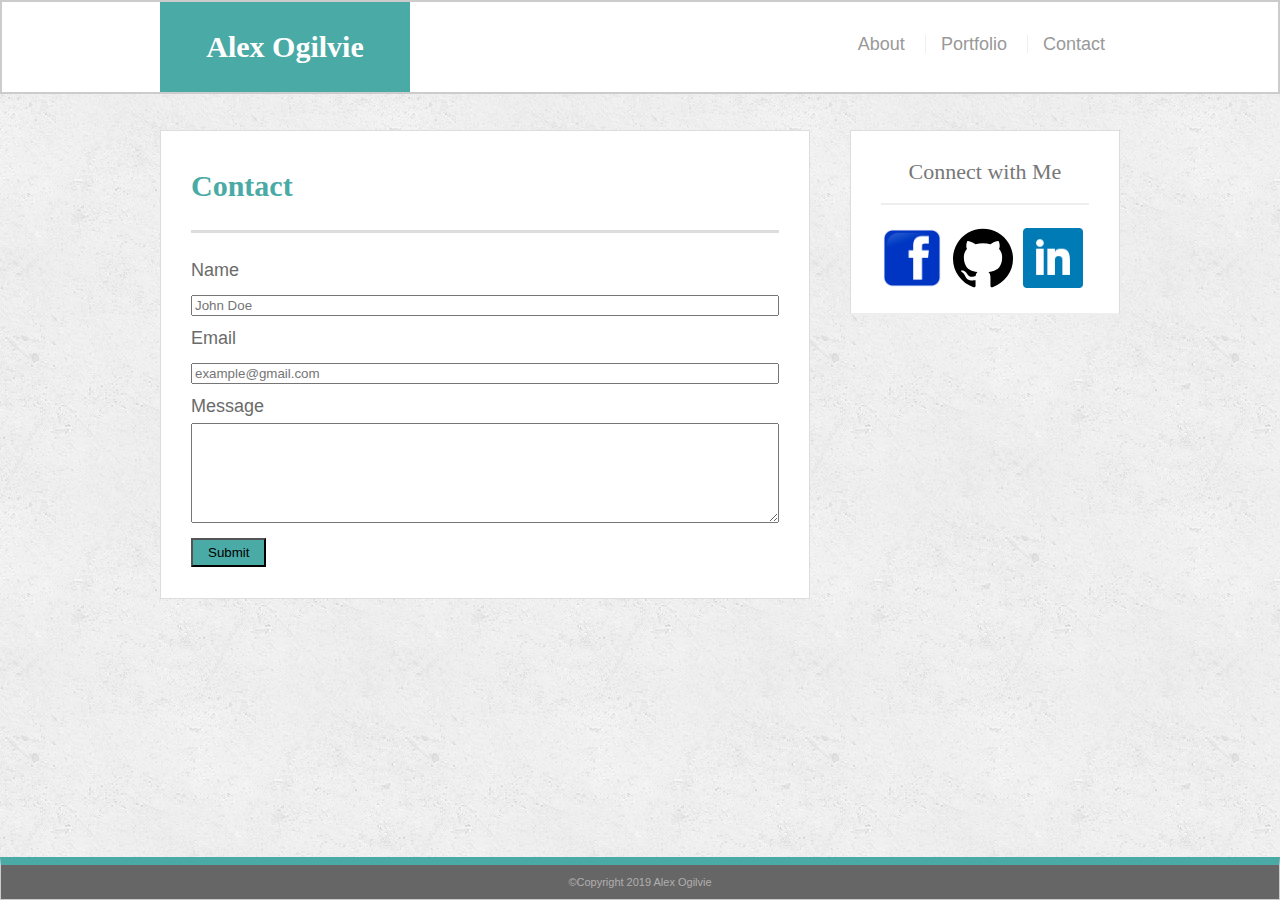
==== contact.html @ 9d11a557 "Copying new files to responive repo" ====
<!DOCTYPE html>
<html lang="en">

<head>
    <meta charset="UTF-8">
    <title>Connect with me</title>
    <link rel="stylesheet" href="./assets/css/reset.css">
    <link rel="stylesheet" href="./assets/css/style.css">
</head>

<body>
    <header id="masthead">
        <div class="container">
            <a href="index.html" id="logo">Alex Ogilvie</a>
            <nav>
                <a href="index.html">About</a>
                <a href="portfolio.html">Portfolio</a>
                <a href="contact.html">Contact</a>
            </nav>
        </div>
    </header>
    <div id="main-container" class="container">
        <section class="main-section">
            <h1>Contact</h1>

            <form id="contact-form"></form>
            <ul>
                <li>
                    <label for="name">Name</label><br>
                    <input type="text" name="name" id="name" placeholder="John Doe" required="required">
                </li>
                <li>
                    <label for="email">Email</label><br>
                    <input type="text" name="email" id="email" placeholder="example@gmail.com" required="required">
                </li>
                <li>
                    <label for="message">Message</label><br>
                    <textarea id="message" name="message" required="required"></textarea>

                </li>

            </ul>
            <input class="submit" type="submit" name="submit">


        </section>
        <section class="sidebar">
            <div id="connect">
                <h2>Connect with Me</h2>

                <a href="https://www.facebook.com/aogilvie2" target="_blank"><img src="./assets/images/fb.png"
                        class="social" alt="Facebook Logo"></a>
                <a href="https://github.com/ogilvie1231" target="_blank"><img src="./assets/images/gh.svg"
                        class="social" alt="Github Logo"></a>
                <a href="https://www.linkedin.com/in/alex-ogilvie-55288257/" target="_blank"><img
                        src="./assets/images/li.png" class="social" alt="Linked In Logo"></a>
            </div>
        </section>
    </div>

    <footer>
        <div class="container">
            &copy;Copyright 2019 Alex Ogilvie
        </div>
    </footer>
</body>

</html>
---- assets/css/style.css ----
*{
    box-sizing: border-box
}
/* Body */
body {
    background: url('../images/portfolio-background.png');
    font-size: 18px;
    line-height: 34px;
    font-family: 'Arial', 'Helvetica Neue', helvetica, sans-serif;
    color: #777777
}

h1, h2, h3, p {
    margin-bottom: 20px;
}

p:last-child {
    margin-bottom: 0;
}

h1, h2, h3 {
    font-family: 'Georgia', Times New Roman, Times, serif
}

h1{
    font-weight: bold;
    font-size: 30px;
    line-height: 49px;
    border-bottom: 3px solid #ddd;
    padding-bottom: 20px;
}

h2, h3 {
    font-size: 22px;
}

#main-container {
    padding-top: 130px;
}

.main-section {
    background: #ffffff;
    padding: 30px;
    margin: 0 0 40px 0;
    width: 100%;
    max-width: 650px;
    float: left;
    border: 1px solid #ddd;
}
/*my images are scrolling **Fixed by setting bottom-margin to 0px and moving text up***/
.auth-image {
    width: 200px;
    height: auto;
    margin-top: 10px;
    float: left;
    margin-right: 25px;
}


/*Trying to keep the contact sidebar fixed while still in the 960px limit. I feel like
working in percentages is the wrong aproach becuase it may be relative to screen size. Had issue when moved to mobile. Learned about @media today to change css based on screen size*/
/*.sidebar {
    position: fixed;
    top: 21.78%;
    right: 13.5%;
    background: #fff;
    padding: 30px;
    width: 100%;
    max-width: 270px;
    float: right;
    border: 1px solid #ddd;
    margin-bottom: 20px;
}*/
.sidebar {
    background: #fff;
    padding: 30px;
    width: 100%;
    max-width: 270px;
    float: right;
    border: 1px solid #ddd;
    margin-bottom: 20px;
}

h3, .sidebar, h2 {
    border-bottom: 2px solid #eee;
    padding-bottom: 20px;
    margin-bottom: 15px;
    line-height: 22px;
    
}

.social {
    height: 60px;
    width: 60px;
    margin-top: 8px;
    margin-right: 5px;
    
}

.socail:last-child {
    margin-right: 0px;
}

.container {
    width: 100%;
    max-width: 960px;
    margin: 0 auto;
    clear: both;
}
/*header style*/

#masthead {
    background: #fff;
    margin: 0 0 30px;
    z-index: 99;
    color: #fff;
    overflow: auto;
    border: 2px solid #ccc;
    position: fixed;
    width: 100%;

}

#logo {
    width: 250px;
    height: 90px;
    background: #4aaaa5;
    float: left;
    font-family: 'georgia', times, Times New Roman, serif;
    text-align: center;
    line-height: 90px;
    color: #fff;
    font-weight: 700;
    font-size: 30px;
    text-decoration: none;
}

nav {
    float: right;
    margin-top: 25px;
}

nav a {
    color: #999;
    text-decoration: none;

    display: inline-block;
    border-left: 1px solid #efefef;
    padding-left: 15px;
    padding-right: 15px;
    line-height: 18px;
   
}

nav a:first-child {
    border-left: 0 none;
}

/*I lightened the color on the text here from the recommended #777777 so it was a bit more visable. (Struggling with "sticky."*/
footer {
    position: fixed;
    bottom: 0px;
    background: #666666;
    width: 100%;
    clear: both;
    border: 1px solid #ccc;
    border-top: 8px solid #4aaaa5;
    text-align: center;
    font-size: 11px;
    color: #b1afaf
}

h3 {
    position: relative;
}

a:hover {
    opacity: 0.8;
    transition: .25s ease-in-out;
    transform: scale(1.05)
}

#connect {
    text-align: center;
}

.sidebar img:hover {
    transform: scale(1.05);
    transition: .25s ease-in-out;
}

/*portfolio*/

.work {
    width: 274px;
    overflow: auto;
    position: relative;
    float: left;
    margin: 20px 0 25px;
}

.work:nth-child(even) {
    margin-right: 40px;
}

.work img {
    width: 100%;
    border: 0 none;
    opacity: 0.8;
}

.work h3 {
    border-bottom: 0px;
    position: absolute;
    bottom: 10px;
    padding: 10px;
    width: 100%;
    text-align: center;
    background: #4aaaa5;
    color: rgb(66, 66, 66);
    margin-bottom: 0px;
}
/*contact form*/
input, textarea{
    width: 100%;
}

textarea {
    height: 100px;
}

.submit {
    width: auto;
    padding: 5px 15px 5px 15px;
    background: #4aaaa5;
}

.main-section h1 {
    color: #4aaaa5
}

.main-section li {
    color: rgb(107, 107, 107)
}
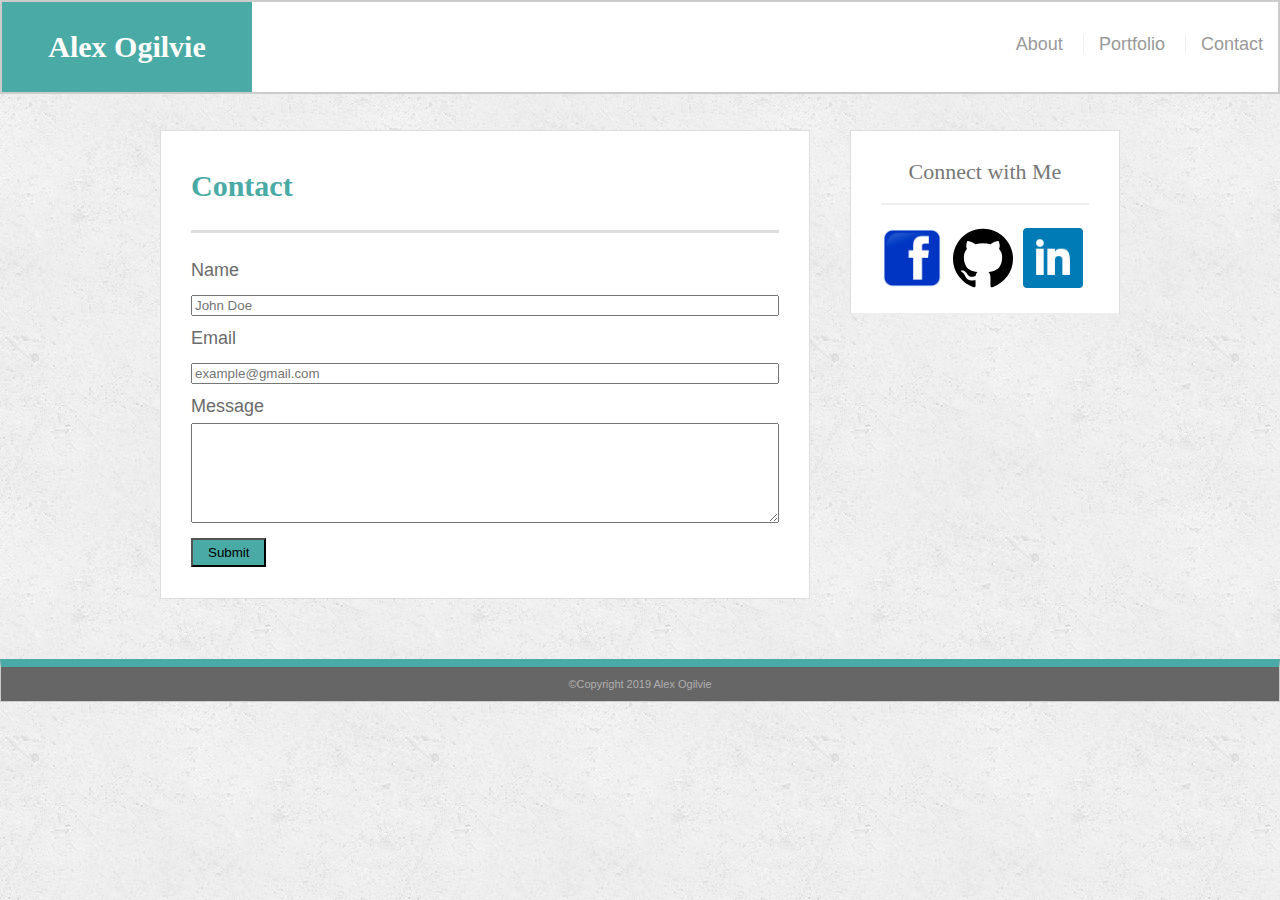
==== commit 68f19092: "Adding media queries for a smooth experience on all screen sizes." ====
--- a/contact.html
+++ b/contact.html
@@ -10,7 +10,7 @@
 
 <body>
     <header id="masthead">
-        <div class="container">
+        <div>
             <a href="index.html" id="logo">Alex Ogilvie</a>
             <nav>
                 <a href="index.html">About</a>
@@ -59,7 +59,7 @@
     </div>
 
     <footer>
-        <div class="container">
+        <div>
             &copy;Copyright 2019 Alex Ogilvie
         </div>
     </footer>
--- a/assets/css/style.css
+++ b/assets/css/style.css
@@ -41,9 +41,9 @@
 .main-section {
     background: #ffffff;
     padding: 30px;
-    margin: 0 0 40px 0;
-    width: 100%;
-    max-width: 650px;
+    margin: 0 0 60px 0;
+    width: 100%;
+    width: 650px;
     float: left;
     border: 1px solid #ddd;
 }
@@ -57,25 +57,12 @@
 }
 
 
-/*Trying to keep the contact sidebar fixed while still in the 960px limit. I feel like
-working in percentages is the wrong aproach becuase it may be relative to screen size. Had issue when moved to mobile. Learned about @media today to change css based on screen size*/
-/*.sidebar {
-    position: fixed;
-    top: 21.78%;
-    right: 13.5%;
-    background: #fff;
-    padding: 30px;
-    width: 100%;
-    max-width: 270px;
-    float: right;
-    border: 1px solid #ddd;
-    margin-bottom: 20px;
-}*/
+
 .sidebar {
     background: #fff;
     padding: 30px;
-    width: 100%;
-    max-width: 270px;
+    width: 270px;
+    /* max-width: 270px; */
     float: right;
     border: 1px solid #ddd;
     margin-bottom: 20px;
@@ -103,7 +90,7 @@
 
 .container {
     width: 100%;
-    max-width: 960px;
+    width: 960px;
     margin: 0 auto;
     clear: both;
 }
@@ -116,7 +103,7 @@
     color: #fff;
     overflow: auto;
     border: 2px solid #ccc;
-    position: fixed;
+    position: absolute;
     width: 100%;
 
 }
@@ -158,7 +145,7 @@
 
 /*I lightened the color on the text here from the recommended #777777 so it was a bit more visable. (Struggling with "sticky."*/
 footer {
-    position: fixed;
+    position: relative;
     bottom: 0px;
     background: #666666;
     width: 100%;
@@ -241,4 +228,178 @@
 
 .main-section li {
     color: rgb(107, 107, 107)
+}
+
+@media screen and (max-width: 975px){
+    
+    body {
+        clear: both;
+    }
+
+    #masthead {
+        width: 975px;
+    }
+
+    .main-section{
+        width: 650px;
+        position: relative;
+        left: 12%;
+        margin-bottom: 0px;
+        overflow: auto;
+    
+     
+    }
+    .main-container {
+
+     width: 650px;
+     margin: auto;
+     
+     
+
+    }
+    
+     .sidebar {
+       width: 650px;
+       float: left;
+       margin: 0px 0px 70px 0px;
+       position: relative;
+        left: 12%;
+
+    } 
+    nav {
+      float: left;
+       
+    }
+
+    .container{
+        position: relative;
+
+
+    }
+
+    #masthead {
+        width: 100%;
+        position: absolute;
+        top: 0px;
+        left: 0px;
+        right: 0px;
+    }
+
+    body {
+        margin: 15px;
+    }
+    .work {
+        display: inline-block;
+    }
+}
+
+@media screen and (max-width: 880px){
+    #masthead{
+        width: 880px;
+    }
+
+.main-section {
+    width: 650px;
+    position: relative;
+    left: 10%;
+    margin-bottom: 0px;
+    overflow: auto;
+}
+
+    .sidebar {
+        width: 650px;
+        float: left;
+        margin: 0px 0px 70px 0px;
+        position: relative;
+         left: 10%;
+    }
+
+
+
+}
+
+@media screen and (max-width: 800px){
+
+    #masthead{
+        width: 800px;
+    }
+    .main-section {
+        width: 650px;
+        margin: auto;
+        position: relative;
+        left: 0%;
+    }
+    
+        .sidebar {
+            width: 650px;
+            margin: auto;
+        position: relative;
+        left: 0%;
+           
+        }
+    
+    
+    
+    }
+
+@media screen and (max-width: 675px){
+
+    .main-section {
+        width: 350px;
+        margin: auto;
+        position: relative;
+        left: 0%;
+       
+    
+    }
+
+    .sidebar {
+        clear: both;
+        width: 350px;
+        margin: auto;
+        float: bottom;
+        position: relative;
+        left: 0%;
+       
+
+    
+    
+    }
+
+}
+@media screen and (max-width: 525px){
+#masthead{
+    height: 130px;
+    width: 525px;
+
+}
+
+.main-section {
+    width: 350px;
+    margin: auto;
+    position: relative;
+    left: 0%;
+    margin-bottom: 0px;
+    margin-right: 30px;
+}
+
+.sidebar {
+    width: 350px;
+    margin: auto;
+    position: relative;
+    left: 0%;
+}
+nav{
+    clear: both;
+  position: relative;
+  bottom: 25px;
+  left: 9%;
+}
+#logo {
+    clear: both;
+  position: relative;
+  left: 3%;
+  width: 66%;
+}
+
 }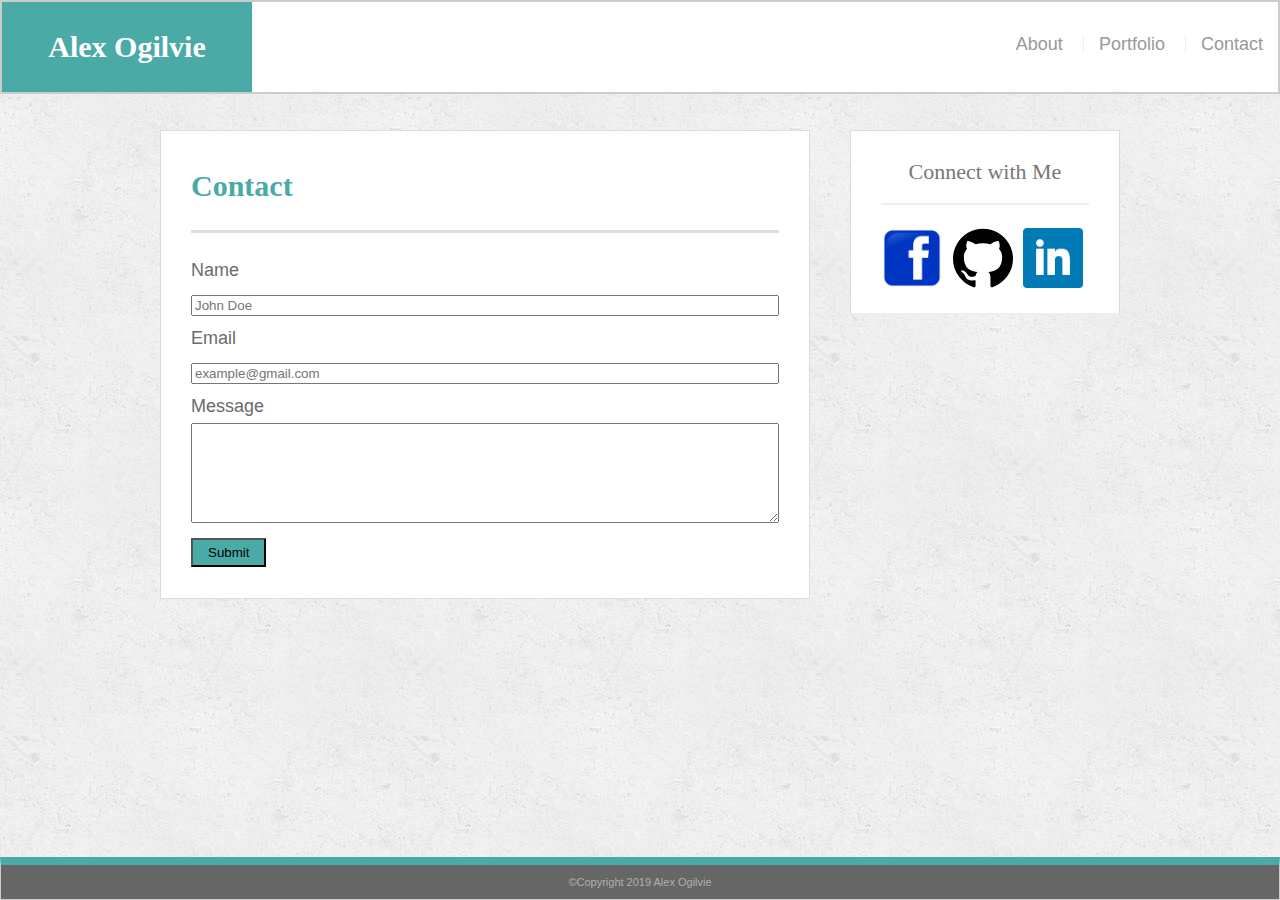
==== commit c550e2b6: "adding viewport tag for dev tools" ====
--- a/contact.html
+++ b/contact.html
@@ -2,6 +2,9 @@
 <html lang="en">
 
 <head>
+
+    <meta name="viewport" content="width=device-width, initial-scale=1.0">
+    <meta http-equiv="X-UA-Compatible" content="ie=edge">
     <meta charset="UTF-8">
     <title>Connect with me</title>
     <link rel="stylesheet" href="./assets/css/reset.css">
--- a/assets/css/style.css
+++ b/assets/css/style.css
@@ -145,7 +145,7 @@
 
 /*I lightened the color on the text here from the recommended #777777 so it was a bit more visable. (Struggling with "sticky."*/
 footer {
-    position: relative;
+    position: fixed;
     bottom: 0px;
     background: #666666;
     width: 100%;
@@ -244,7 +244,7 @@
         width: 650px;
         position: relative;
         left: 12%;
-        margin-bottom: 0px;
+        margin-bottom: 0%;
         overflow: auto;
     
      
@@ -300,9 +300,10 @@
 
 .main-section {
     width: 650px;
-    position: relative;
-    left: 10%;
-    margin-bottom: 0px;
+    /* position: relative;
+    left: 10%; */
+    /* margin-bottom: 0px; */
+    margin: 0% 3% 0% 3%;
     overflow: auto;
 }
 
